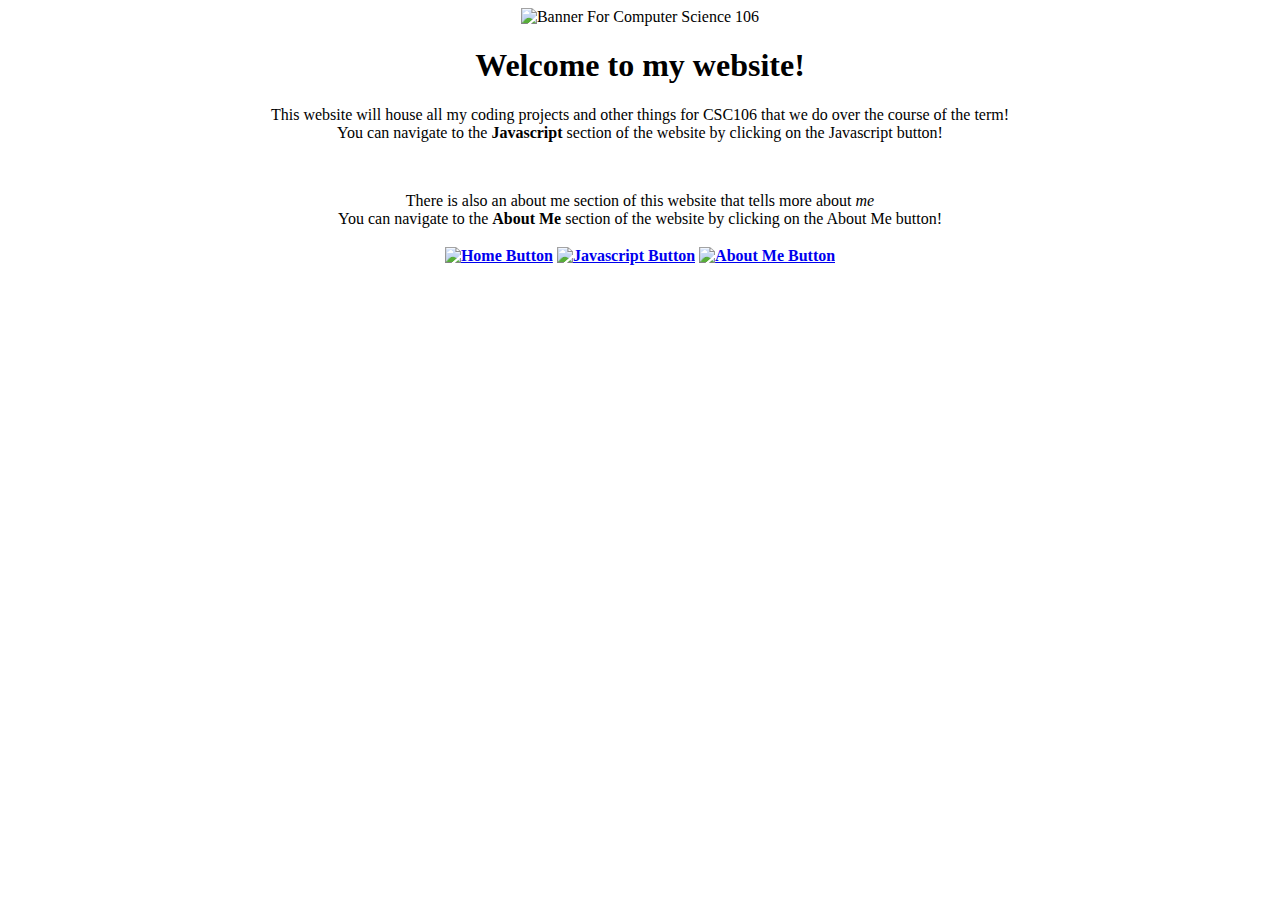
==== index.html @ 00b371af "Update index.html" ====
<!DOCTYPE HTML>
<html>
    <head>
        <title>Matthew's Programming Portfolio</title>
        <meta charset="utf-8">
    </head>
    <body>
  <center> <img src="https://user-images.githubusercontent.com/90418053/132919587-6c46b521-8955-4688-9e2d-e9e2204c4ac9.jpg"
  alt="Banner For Computer Science 106" width="750">
       <center> <table>
            <thead>
                <tr>
                    <th> <a href="https://mitibbitts.github.io/index"><img src="https://user-images.githubusercontent.com/90418053/132920120-69bfb915-1ff2-41a8-86ec-7ae8ddd07f9b.png"
                                          alt= "Home Button"width="250"> </th> </a>
                    <th> <a href="https://mitibbitts.github.io/javascripts"><img src="https://user-images.githubusercontent.com/90418053/132920087-0d0e8ff1-daeb-4a60-b3a0-a148f2f0e920.png" alt="Javascript Button"width="250"> </th></a>
                    <th> <a href="https://mitibbitts.github.io/about"><img src="https://user-images.githubusercontent.com/90418053/132920031-fbbbe406-9033-4d63-8363-d5315f35339a.png" alt="About Me Button"width="250"></th> </a>
                </tr>
            </thead>
                     <h1>Welcome to my website!</h1>
                    <p>This website will house all my coding projects and other things for CSC106 that we do over the course of the term! <br>
    You can navigate to the <strong>Javascript</strong> section of the website by clicking on the Javascript button!</p> <br>
    <p>There is also an about me section of this website that tells more about <em>me</em> <br>
     You can navigate to the <strong>About Me</strong> section of the website by clicking on the About Me button!</p>
                    
                    
    </body>
</html>
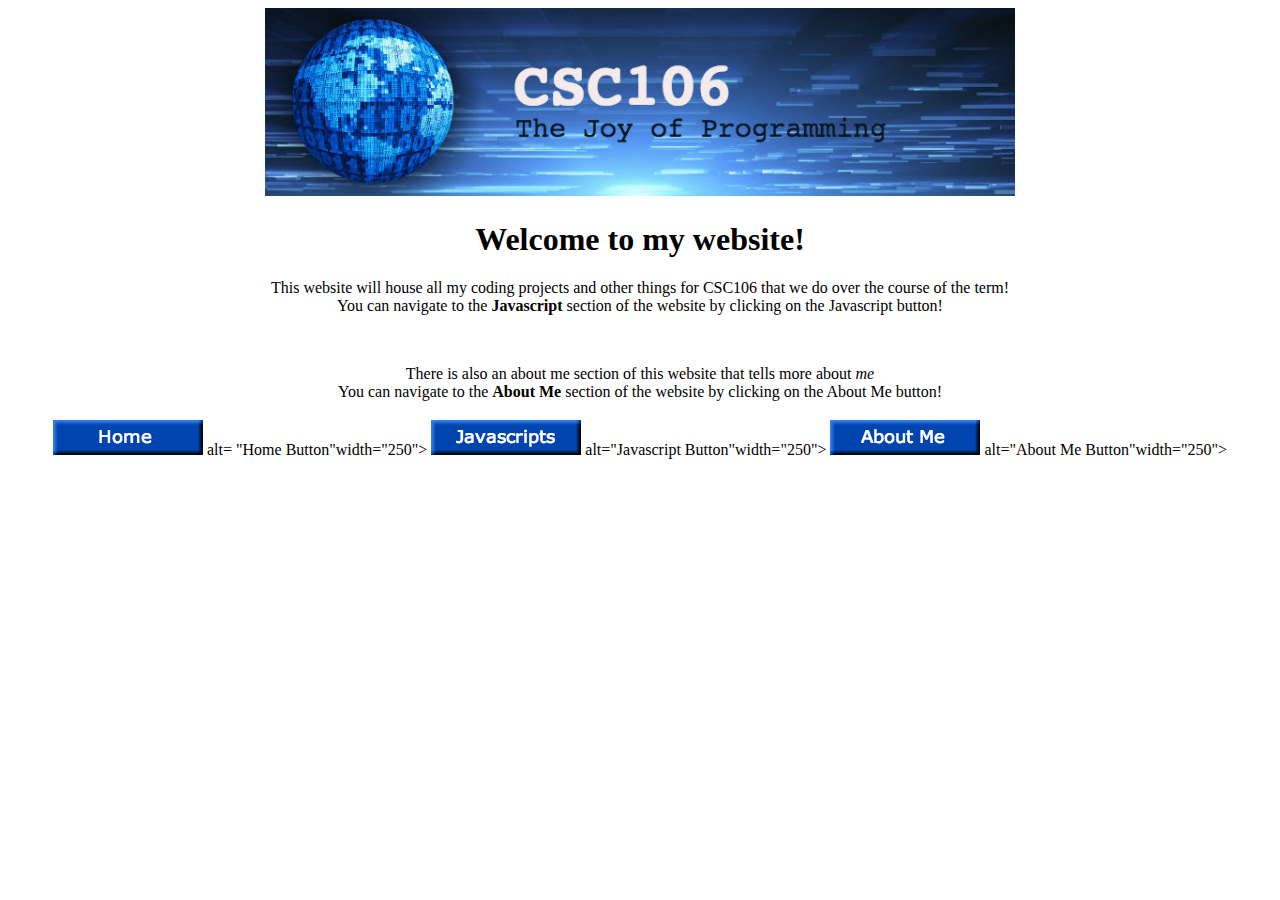
==== commit b2c52801: "Update index.html" ====
--- a/index.html
+++ b/index.html
@@ -5,15 +5,13 @@
         <meta charset="utf-8">
     </head>
     <body>
-  <center> <img src="https://user-images.githubusercontent.com/90418053/132919587-6c46b521-8955-4688-9e2d-e9e2204c4ac9.jpg"
-  alt="Banner For Computer Science 106" width="750">
-       <center> <table>
+        <center> <img src="csc106_banner.jpg" alt="Banner For Computer Science 106" width="750">
+        <center> <table>
             <thead>
                 <tr>
-                    <th> <a href="https://mitibbitts.github.io/index"><img src="https://user-images.githubusercontent.com/90418053/132920120-69bfb915-1ff2-41a8-86ec-7ae8ddd07f9b.png"
-                                          alt= "Home Button"width="250"> </th> </a>
-                    <th> <a href="https://mitibbitts.github.io/javascripts"><img src="https://user-images.githubusercontent.com/90418053/132920087-0d0e8ff1-daeb-4a60-b3a0-a148f2f0e920.png" alt="Javascript Button"width="250"> </th></a>
-                    <th> <a href="https://mitibbitts.github.io/about"><img src="https://user-images.githubusercontent.com/90418053/132920031-fbbbe406-9033-4d63-8363-d5315f35339a.png" alt="About Me Button"width="250"></th> </a>
+                    <td> <a href="index.html"><img src="HomeButtonCSC106.png"></a> alt= "Home Button"width="250"> </td> 
+                    <td> <a href="javascripts.html"><img src="JavascriptsCSC106.png"></a> alt="Javascript Button"width="250"> </td>
+                    <td> <a href="about.html"><img src="aboutMeCSC106.png"></a> alt="About Me Button"width="250"></td> 
                 </tr>
             </thead>
                      <h1>Welcome to my website!</h1>
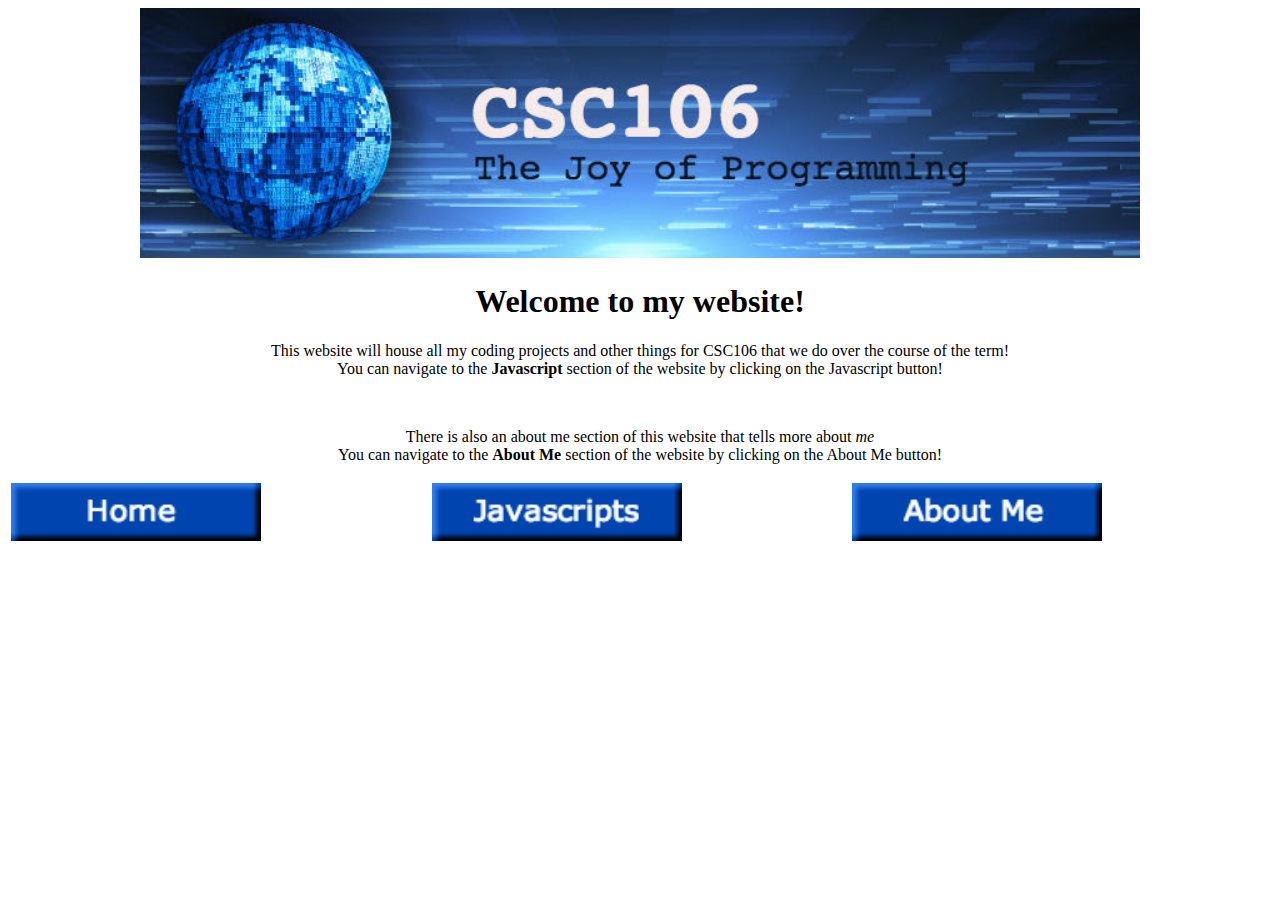
==== commit c05dd01d: "Update index.html" ====
--- a/index.html
+++ b/index.html
@@ -5,13 +5,13 @@
         <meta charset="utf-8">
     </head>
     <body>
-        <center> <img src="csc106_banner.jpg" alt="Banner For Computer Science 106" width="750">
-        <center> <table>
+        <center> <img src="csc106_banner.jpg" alt="Banner For Computer Science 106" width="1000">
+        <center> <table width="100%">
             <thead>
                 <tr>
-                    <td> <a href="index.html"><img src="HomeButtonCSC106.png"></a> alt= "Home Button"width="250"> </td> 
-                    <td> <a href="javascripts.html"><img src="JavascriptsCSC106.png"></a> alt="Javascript Button"width="250"> </td>
-                    <td> <a href="about.html"><img src="aboutMeCSC106.png"></a> alt="About Me Button"width="250"></td> 
+                    <td> <a href="index.html"><img src="HomeButtonCSC106.png"alt= "Home Button"width="250"></a> </td> 
+                    <td> <a href="javascripts.html"><img src="JavascriptsCSC106.png"alt="Javascript Button"width="250"></a>  </td>
+                    <td> <a href="about.html"><img src="aboutMeCSC106.png"alt="About Me Button"width="250"></a></td> 
                 </tr>
             </thead>
                      <h1>Welcome to my website!</h1>
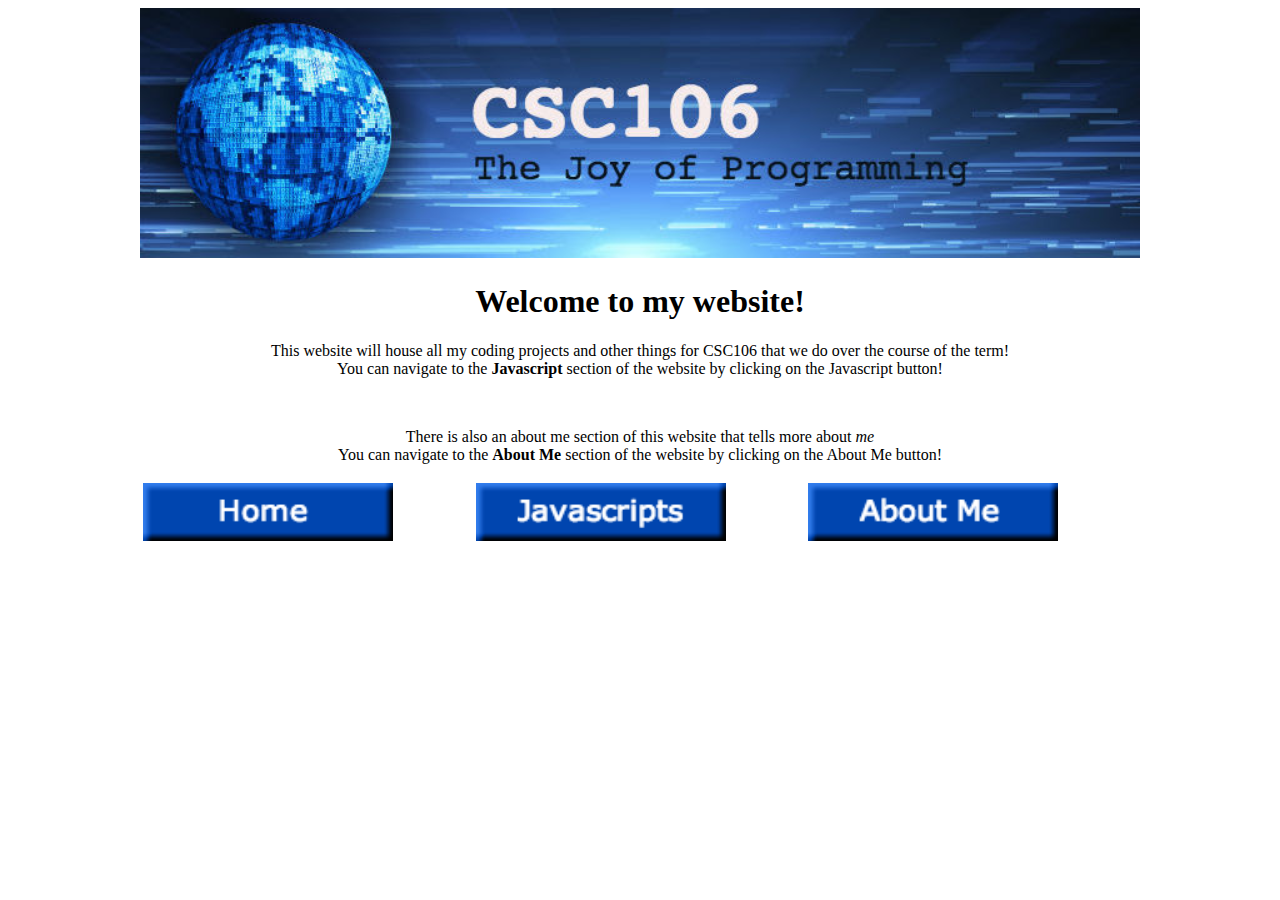
==== commit d91504e6: "Update index.html" ====
--- a/index.html
+++ b/index.html
@@ -6,7 +6,7 @@
     </head>
     <body>
         <center> <img src="csc106_banner.jpg" alt="Banner For Computer Science 106" width="1000">
-        <center> <table width="100%">
+        <center> <table width="1000">
             <thead>
                 <tr>
                     <td> <a href="index.html"><img src="HomeButtonCSC106.png"alt= "Home Button"width="250"></a> </td> 
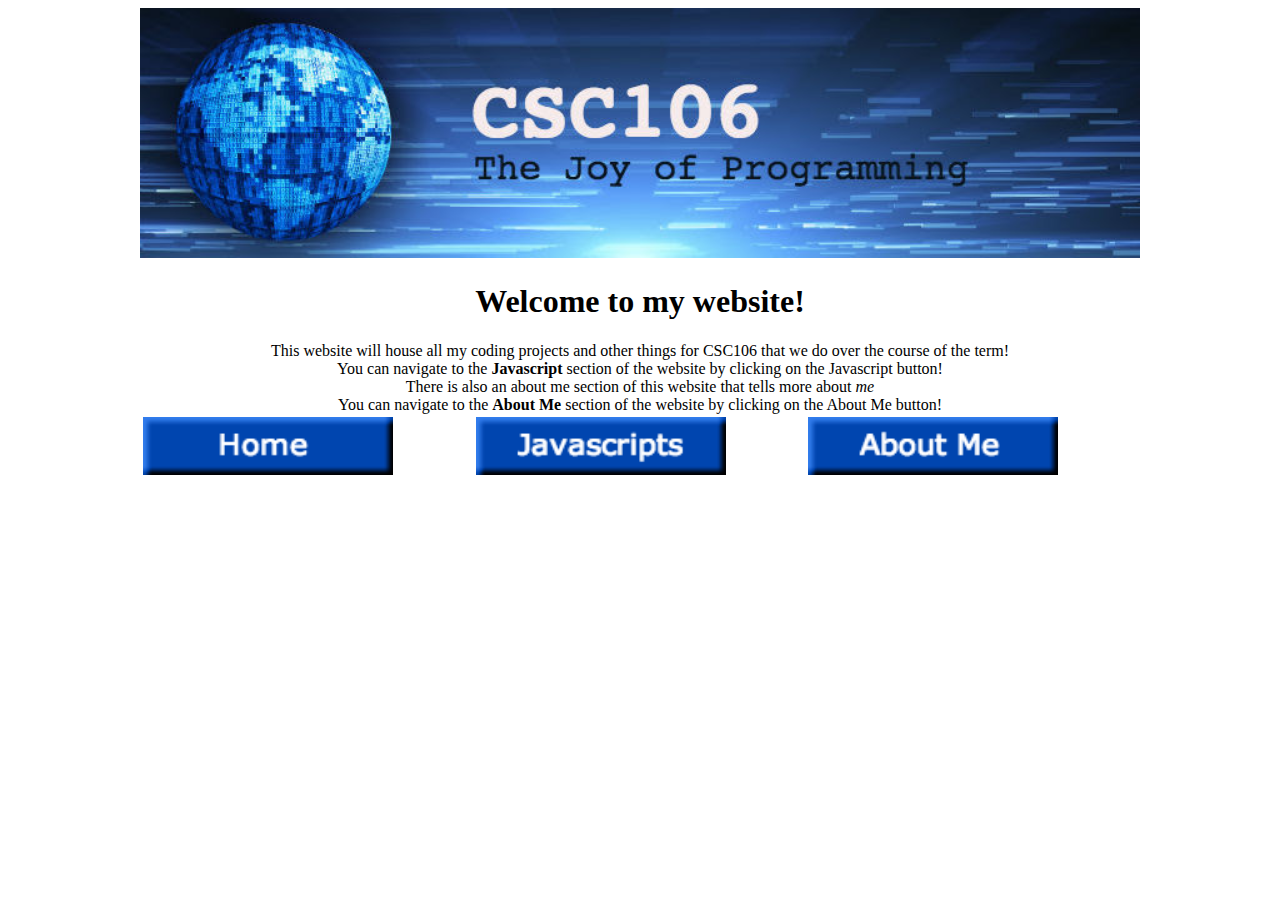
==== commit 8275786a: "Update index.html" ====
--- a/index.html
+++ b/index.html
@@ -15,10 +15,10 @@
                 </tr>
             </thead>
                      <h1>Welcome to my website!</h1>
-                    <p>This website will house all my coding projects and other things for CSC106 that we do over the course of the term! <br>
-    You can navigate to the <strong>Javascript</strong> section of the website by clicking on the Javascript button!</p> <br>
-    <p>There is also an about me section of this website that tells more about <em>me</em> <br>
-     You can navigate to the <strong>About Me</strong> section of the website by clicking on the About Me button!</p>
+                    This website will house all my coding projects and other things for CSC106 that we do over the course of the term! <br>
+    You can navigate to the <strong>Javascript</strong> section of the website by clicking on the Javascript button! <br>
+    There is also an about me section of this website that tells more about <em>me</em> <br>
+     You can navigate to the <strong>About Me</strong> section of the website by clicking on the About Me button!
                     
                     
     </body>
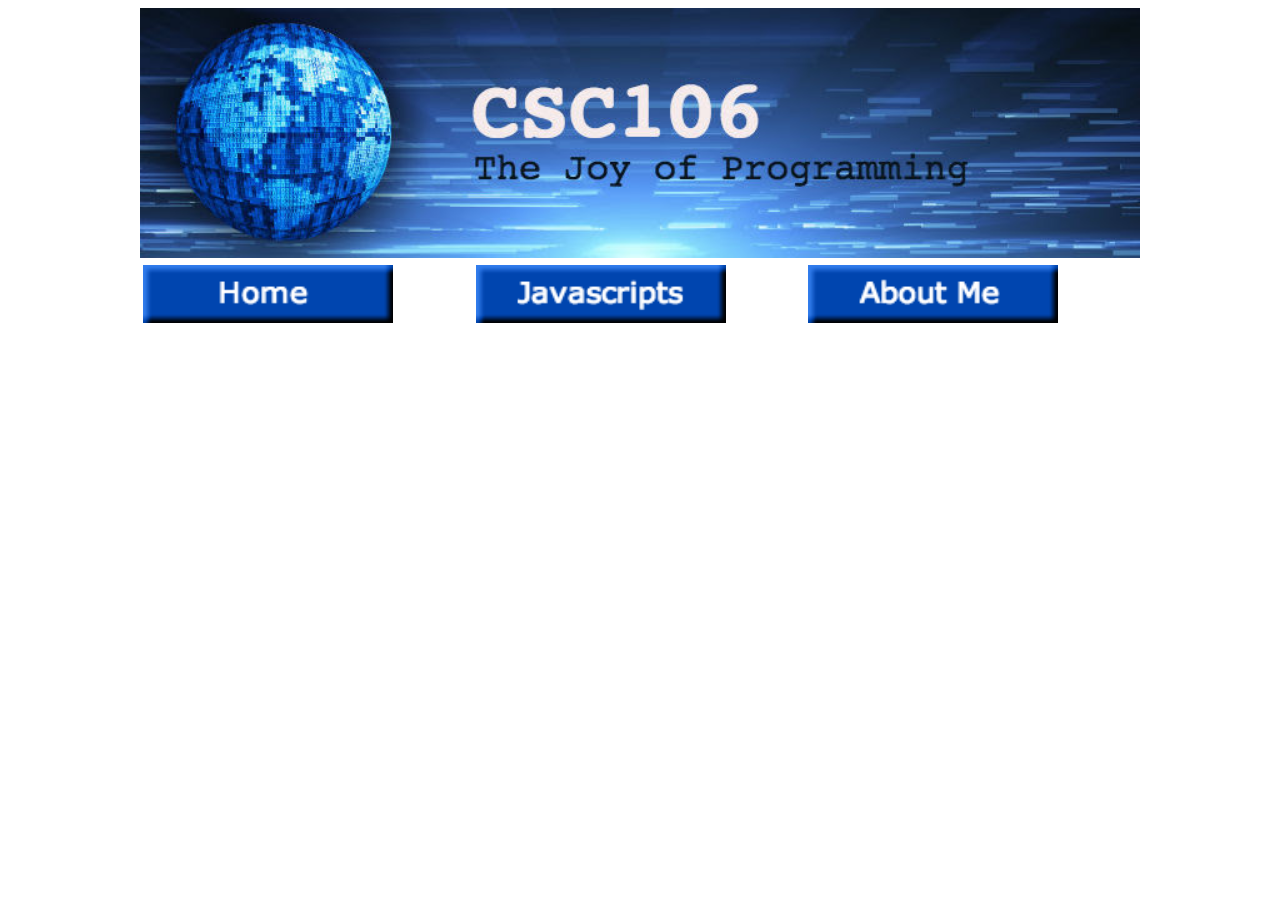
==== commit fa5e9d07: "Update index.html" ====
--- a/index.html
+++ b/index.html
@@ -14,11 +14,7 @@
                     <td> <a href="about.html"><img src="aboutMeCSC106.png"alt="About Me Button"width="250"></a></td> 
                 </tr>
             </thead>
-                     <h1>Welcome to my website!</h1>
-                    This website will house all my coding projects and other things for CSC106 that we do over the course of the term! <br>
-    You can navigate to the <strong>Javascript</strong> section of the website by clicking on the Javascript button! <br>
-    There is also an about me section of this website that tells more about <em>me</em> <br>
-     You can navigate to the <strong>About Me</strong> section of the website by clicking on the About Me button!
+                   
                     
                     
     </body>
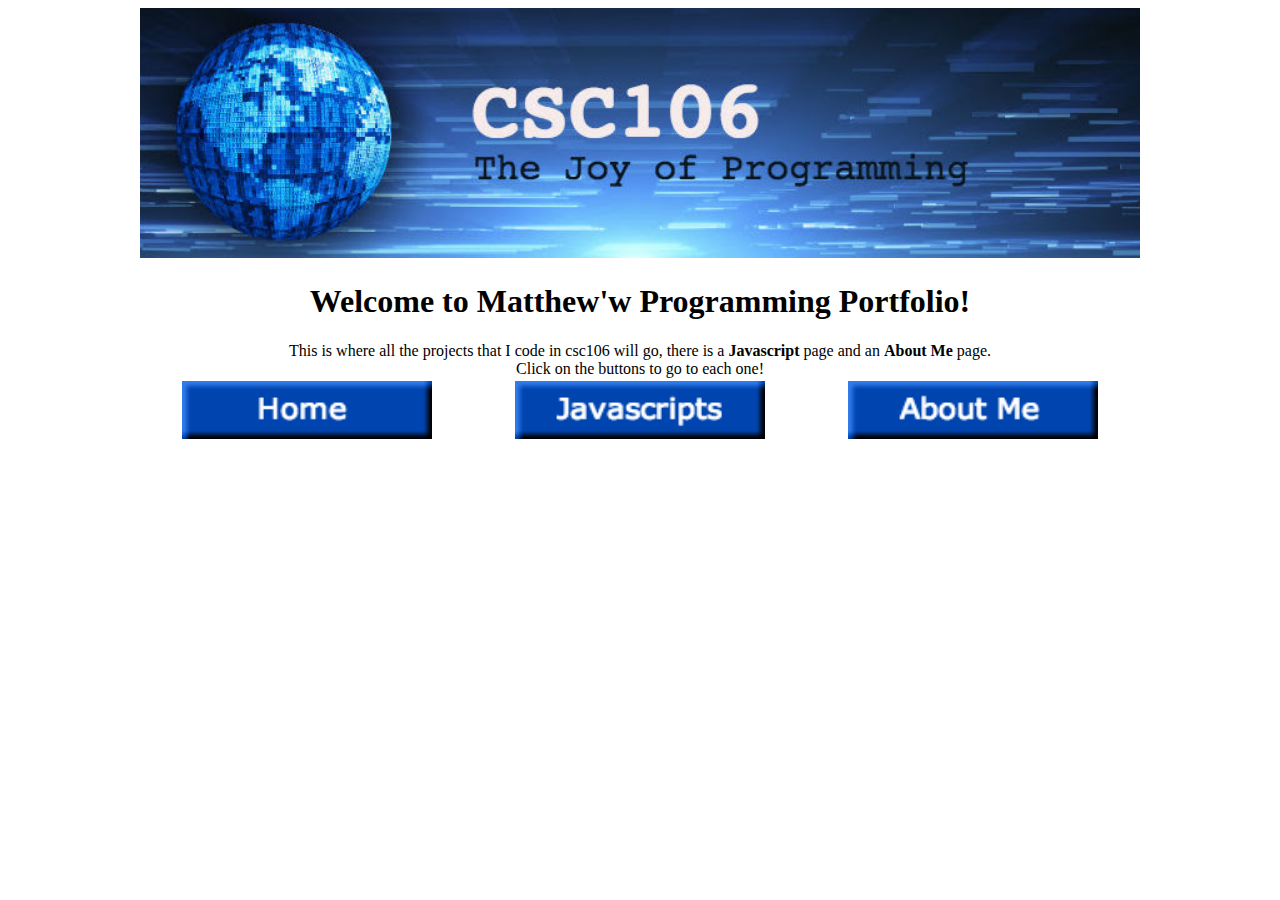
==== commit 0abe1b59: "Update index.html" ====
--- a/index.html
+++ b/index.html
@@ -9,12 +9,14 @@
         <center> <table width="1000">
             <thead>
                 <tr>
-                    <td> <a href="index.html"><img src="HomeButtonCSC106.png"alt= "Home Button"width="250"></a> </td> 
-                    <td> <a href="javascripts.html"><img src="JavascriptsCSC106.png"alt="Javascript Button"width="250"></a>  </td>
-                    <td> <a href="about.html"><img src="aboutMeCSC106.png"alt="About Me Button"width="250"></a></td> 
+                    <td> <center><a href="index.html"><img src="HomeButtonCSC106.png"alt= "Home Button"width="250"></a> </td> 
+                    <td> <center><a href="javascripts.html"><img src="JavascriptsCSC106.png"alt="Javascript Button"width="250"></a>  </td>
+                    <td> <center><a href="about.html"><img src="aboutMeCSC106.png"alt="About Me Button"width="250"></a></td> 
                 </tr>
             </thead>
-                   
+            <h1>Welcome to Matthew'w Programming Portfolio!</h1>
+            This is where all the projects that I code in csc106 will go, there is a <strong>Javascript</strong> page and an <strong>About Me</strong> page. <br>
+            Click on the buttons to go to each one!
                     
                     
     </body>
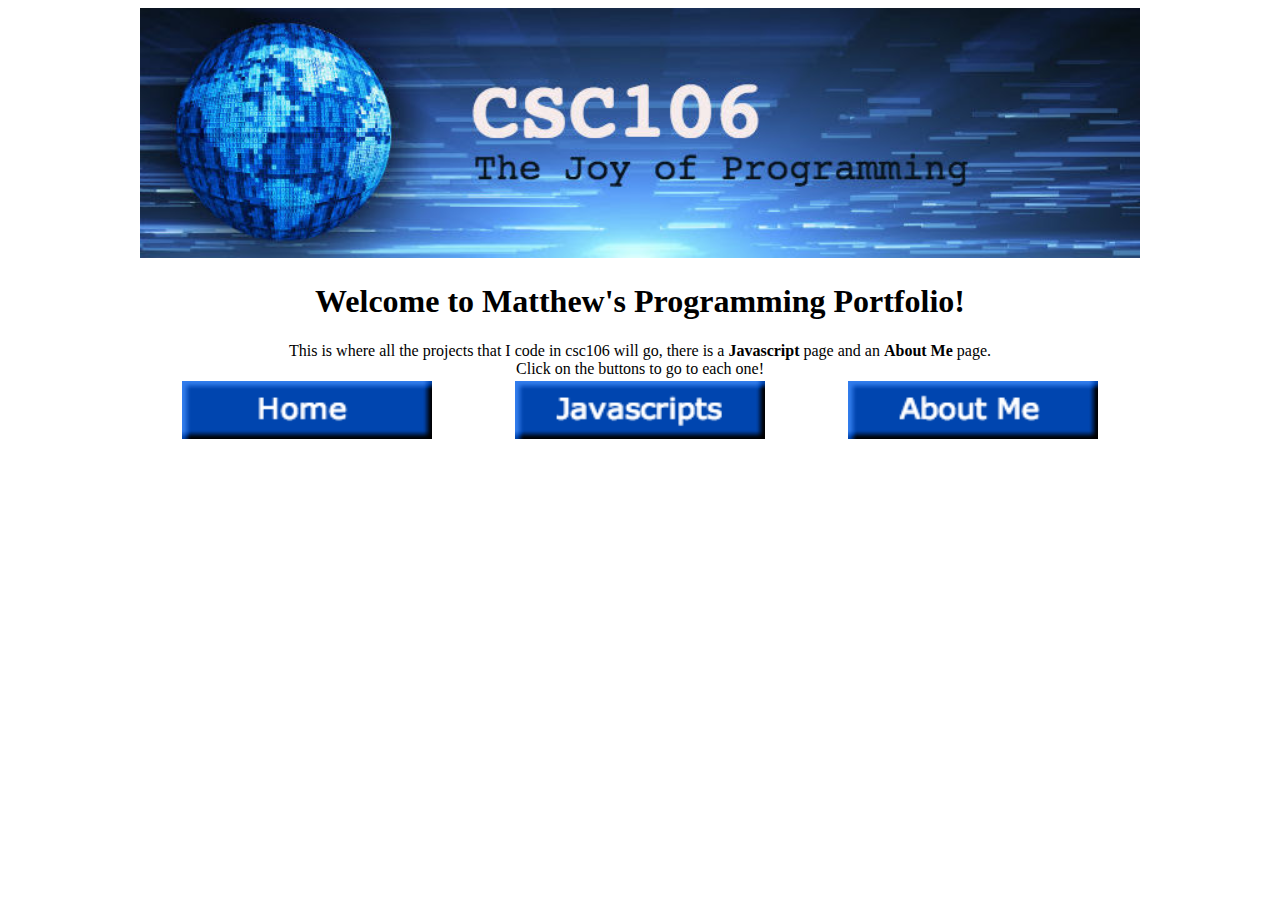
==== commit 3d25dbdd: "Update index.html" ====
--- a/index.html
+++ b/index.html
@@ -14,7 +14,7 @@
                     <td> <center><a href="about.html"><img src="aboutMeCSC106.png"alt="About Me Button"width="250"></a></td> 
                 </tr>
             </thead>
-            <h1>Welcome to Matthew'w Programming Portfolio!</h1>
+            <h1>Welcome to Matthew's Programming Portfolio!</h1>
             This is where all the projects that I code in csc106 will go, there is a <strong>Javascript</strong> page and an <strong>About Me</strong> page. <br>
             Click on the buttons to go to each one!
                     
